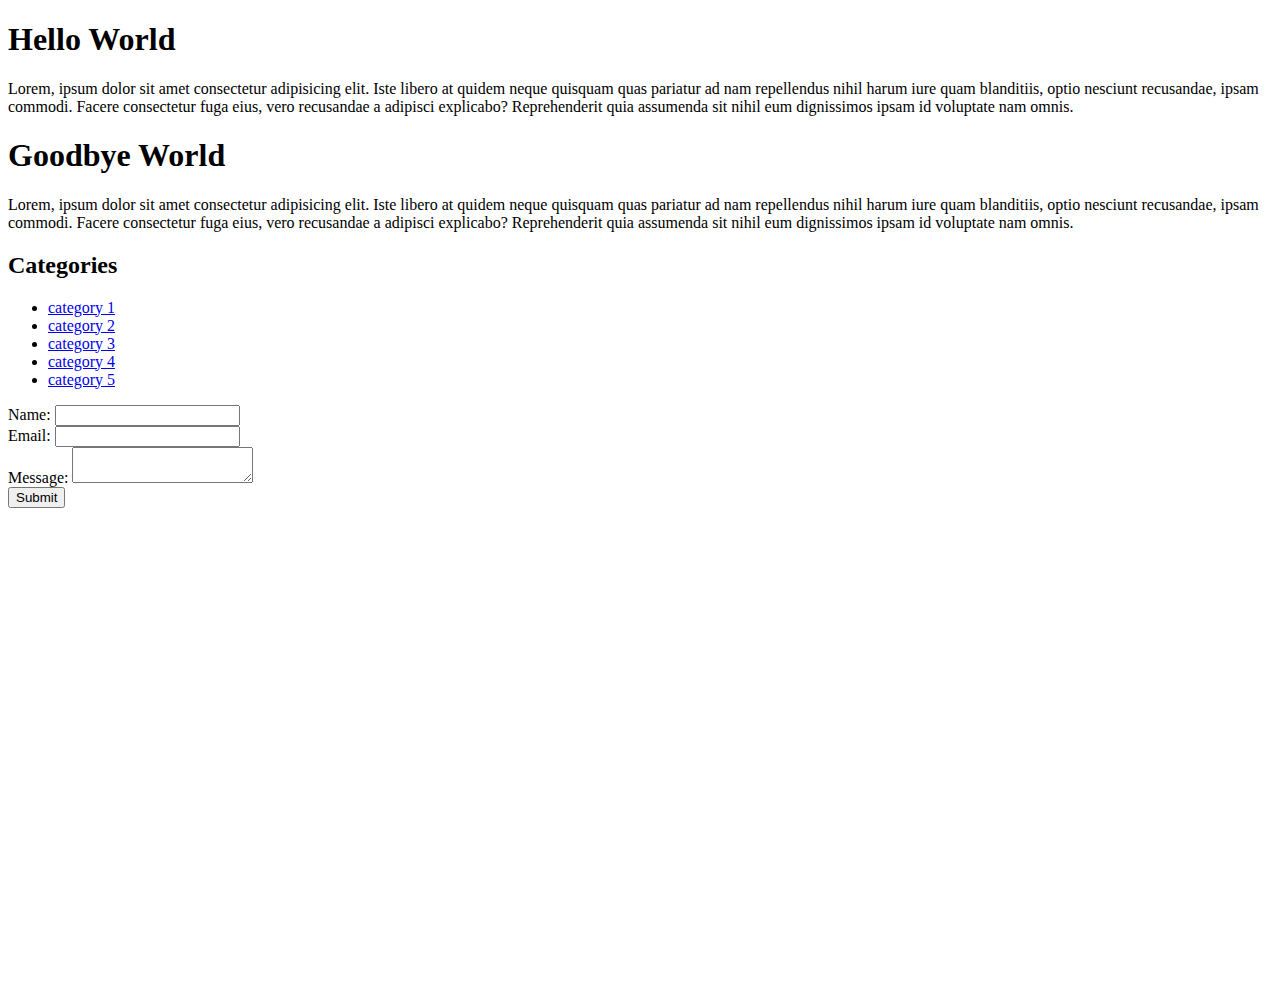
==== CSS cheat sheet/index.html @ c26e812f "initialize git repository" ====
<!DOCTYPE html>
<html lang="en">
  <head>
    <meta charset="UTF-8" />
    <meta http-equiv="X-UA-Compatible" content="IE=edge" />
    <meta name="viewport" content="width=device-width, initial-scale=1.0" />
    <title>CSS Cheat Sheet</title>
    <link rel="stylesheet" type="text/css" href="css/style.css" />
  </head>
  <body>
    <div class="container">
      <div class="box-1">
        <h1>Hello World</h1>
        <p>
          Lorem, ipsum dolor sit amet consectetur adipisicing elit. Iste libero
          at quidem neque quisquam quas pariatur ad nam repellendus nihil harum
          iure quam blanditiis, optio nesciunt recusandae, ipsam commodi. Facere
          consectetur fuga eius, vero recusandae a adipisci explicabo?
          Reprehenderit quia assumenda sit nihil eum dignissimos ipsam id
          voluptate nam omnis.
        </p>
      </div>
      <div class="box-2">
        <h1>Goodbye World</h1>
        <p>
          Lorem, ipsum dolor sit amet consectetur adipisicing elit. Iste libero
          at quidem neque quisquam quas pariatur ad nam repellendus nihil harum
          iure quam blanditiis, optio nesciunt recusandae, ipsam commodi. Facere
          consectetur fuga eius, vero recusandae a adipisci explicabo?
          Reprehenderit quia assumenda sit nihil eum dignissimos ipsam id
          voluptate nam omnis.
        </p>
      </div>
      <div class="categories">
        <h2>Categories</h2>
        <ul>
          <li><a href="#">category 1</a></li>
          <li><a href="#">category 2</a></li>
          <li><a href="#">category 3</a></li>
          <li><a href="#">category 4</a></li>
          <li><a href="#">category 5</a></li>
        </ul>
      </div>

      <form class="my-form">
        <div class="form-group">
          <label>Name: </label>
          <input type="text" name="name" />
        </div>
        <div class="form-group">
          <label>Email: </label>
          <input type="text" name="Email" />
        </div>
        <div class="form-group">
          <label>Message: </label>
          <textarea name="message"></textarea>
        </div>
        <input class="button" type="submit" value="Submit" name="" />
      </form>
    </div>
    <!-- ./container -->

    <div style="margin-top: 500px;"></div>
  </body>
</html>
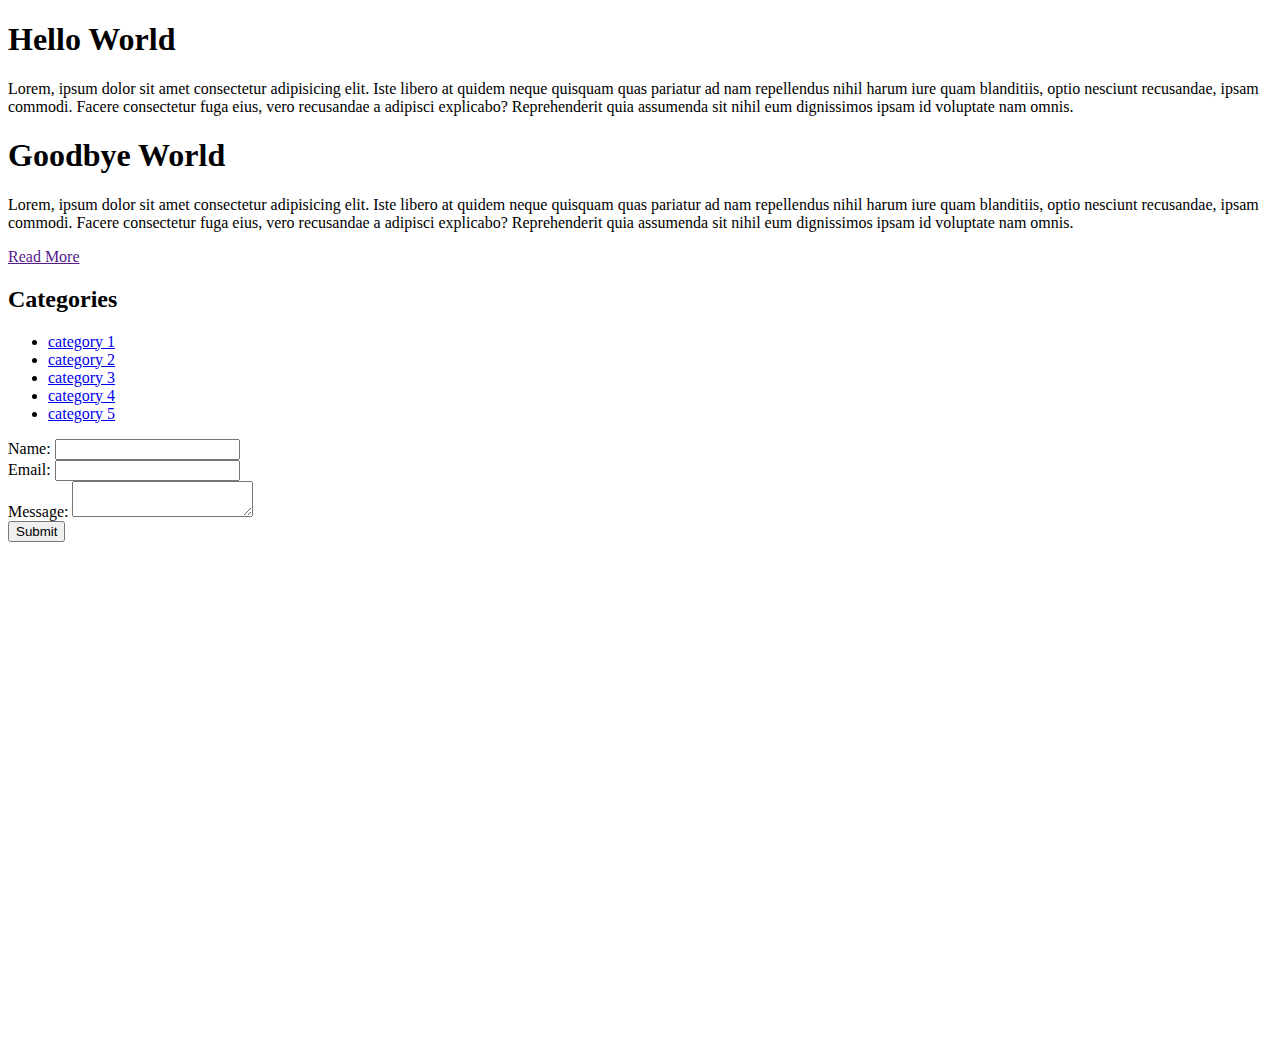
==== commit f0ff95d7: "made a second button called read more" ====
--- a/CSS cheat sheet/index.html
+++ b/CSS cheat sheet/index.html
@@ -30,6 +30,7 @@
           Reprehenderit quia assumenda sit nihil eum dignissimos ipsam id
           voluptate nam omnis.
         </p>
+        <a class="button" href="">Read More</a>
       </div>
       <div class="categories">
         <h2>Categories</h2>
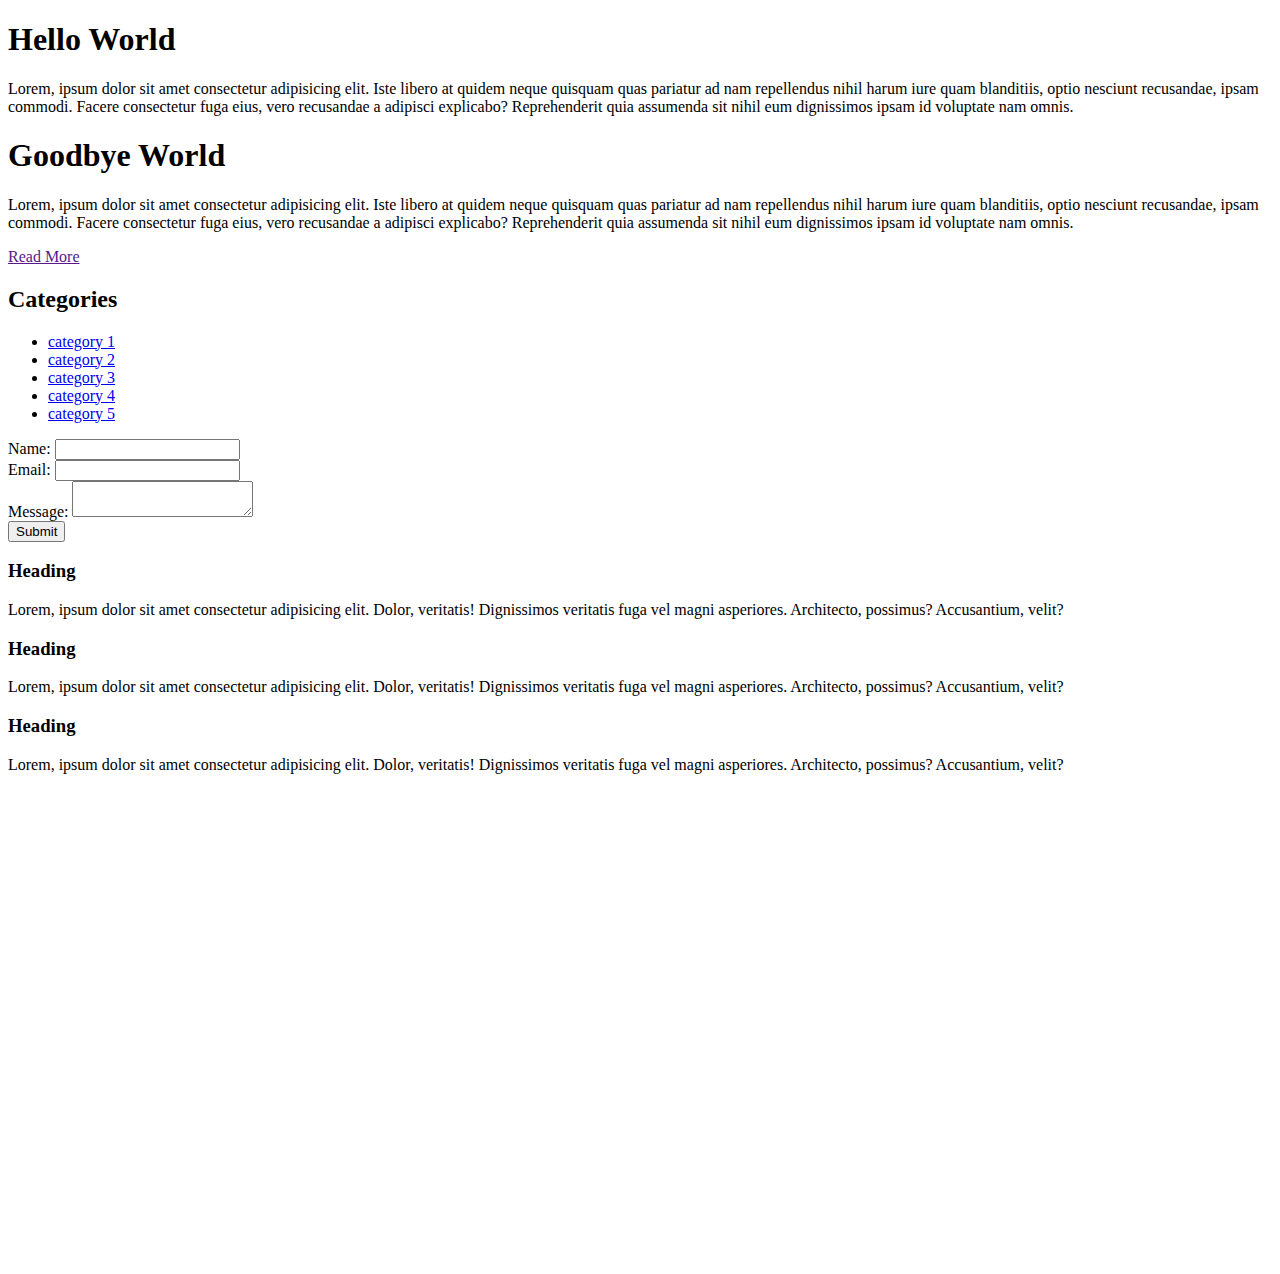
==== commit c45834a7: "working on alighnment and float, made a blockclass" ====
--- a/CSS cheat sheet/index.html
+++ b/CSS cheat sheet/index.html
@@ -58,9 +58,34 @@
         </div>
         <input class="button" type="submit" value="Submit" name="" />
       </form>
+
+      <div class="block">
+        <h3>Heading</h3>
+        <p>
+          Lorem, ipsum dolor sit amet consectetur adipisicing elit. Dolor,
+          veritatis! Dignissimos veritatis fuga vel magni asperiores.
+          Architecto, possimus? Accusantium, velit?
+        </p>
+      </div>
+      <div class="block">
+        <h3>Heading</h3>
+        <p>
+          Lorem, ipsum dolor sit amet consectetur adipisicing elit. Dolor,
+          veritatis! Dignissimos veritatis fuga vel magni asperiores.
+          Architecto, possimus? Accusantium, velit?
+        </p>
+      </div>
+      <div class="block">
+        <h3>Heading</h3>
+        <p>
+          Lorem, ipsum dolor sit amet consectetur adipisicing elit. Dolor,
+          veritatis! Dignissimos veritatis fuga vel magni asperiores.
+          Architecto, possimus? Accusantium, velit?
+        </p>
+      </div>
     </div>
     <!-- ./container -->
 
-    <div style="margin-top: 500px;"></div>
+    <div style="margin-top: 500px"></div>
   </body>
 </html>
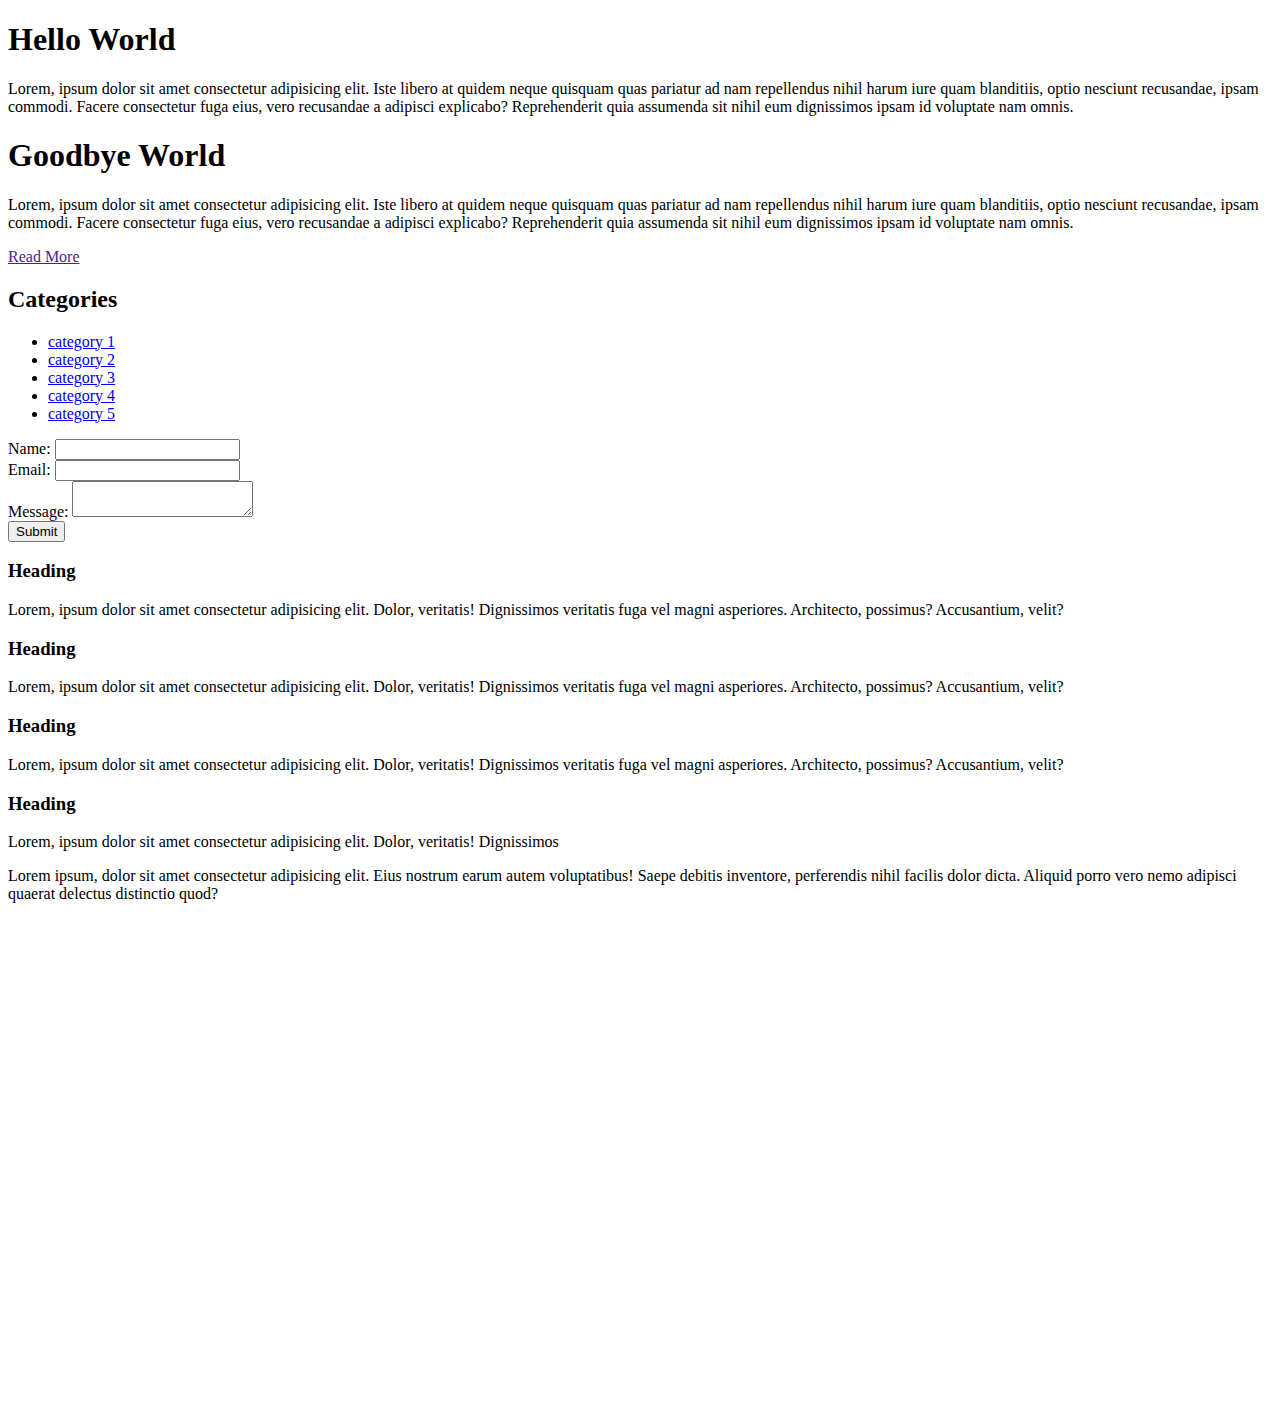
==== commit 46d51cef: "created 2 ID's, sidebar and main-block" ====
--- a/CSS cheat sheet/index.html
+++ b/CSS cheat sheet/index.html
@@ -83,6 +83,24 @@
           Architecto, possimus? Accusantium, velit?
         </p>
       </div>
+
+      <div class="clr"></div>
+
+      <div id="main-block">
+        <h3>Heading</h3>
+        <p>
+          Lorem, ipsum dolor sit amet consectetur adipisicing elit. Dolor,
+          veritatis! Dignissimos
+        </p>
+      </div>
+      <div id="sidebar">
+        <p>
+          Lorem ipsum, dolor sit amet consectetur adipisicing elit. Eius nostrum
+          earum autem voluptatibus! Saepe debitis inventore, perferendis nihil
+          facilis dolor dicta. Aliquid porro vero nemo adipisci quaerat delectus
+          distinctio quod?
+        </p>
+      </div>
     </div>
     <!-- ./container -->
 
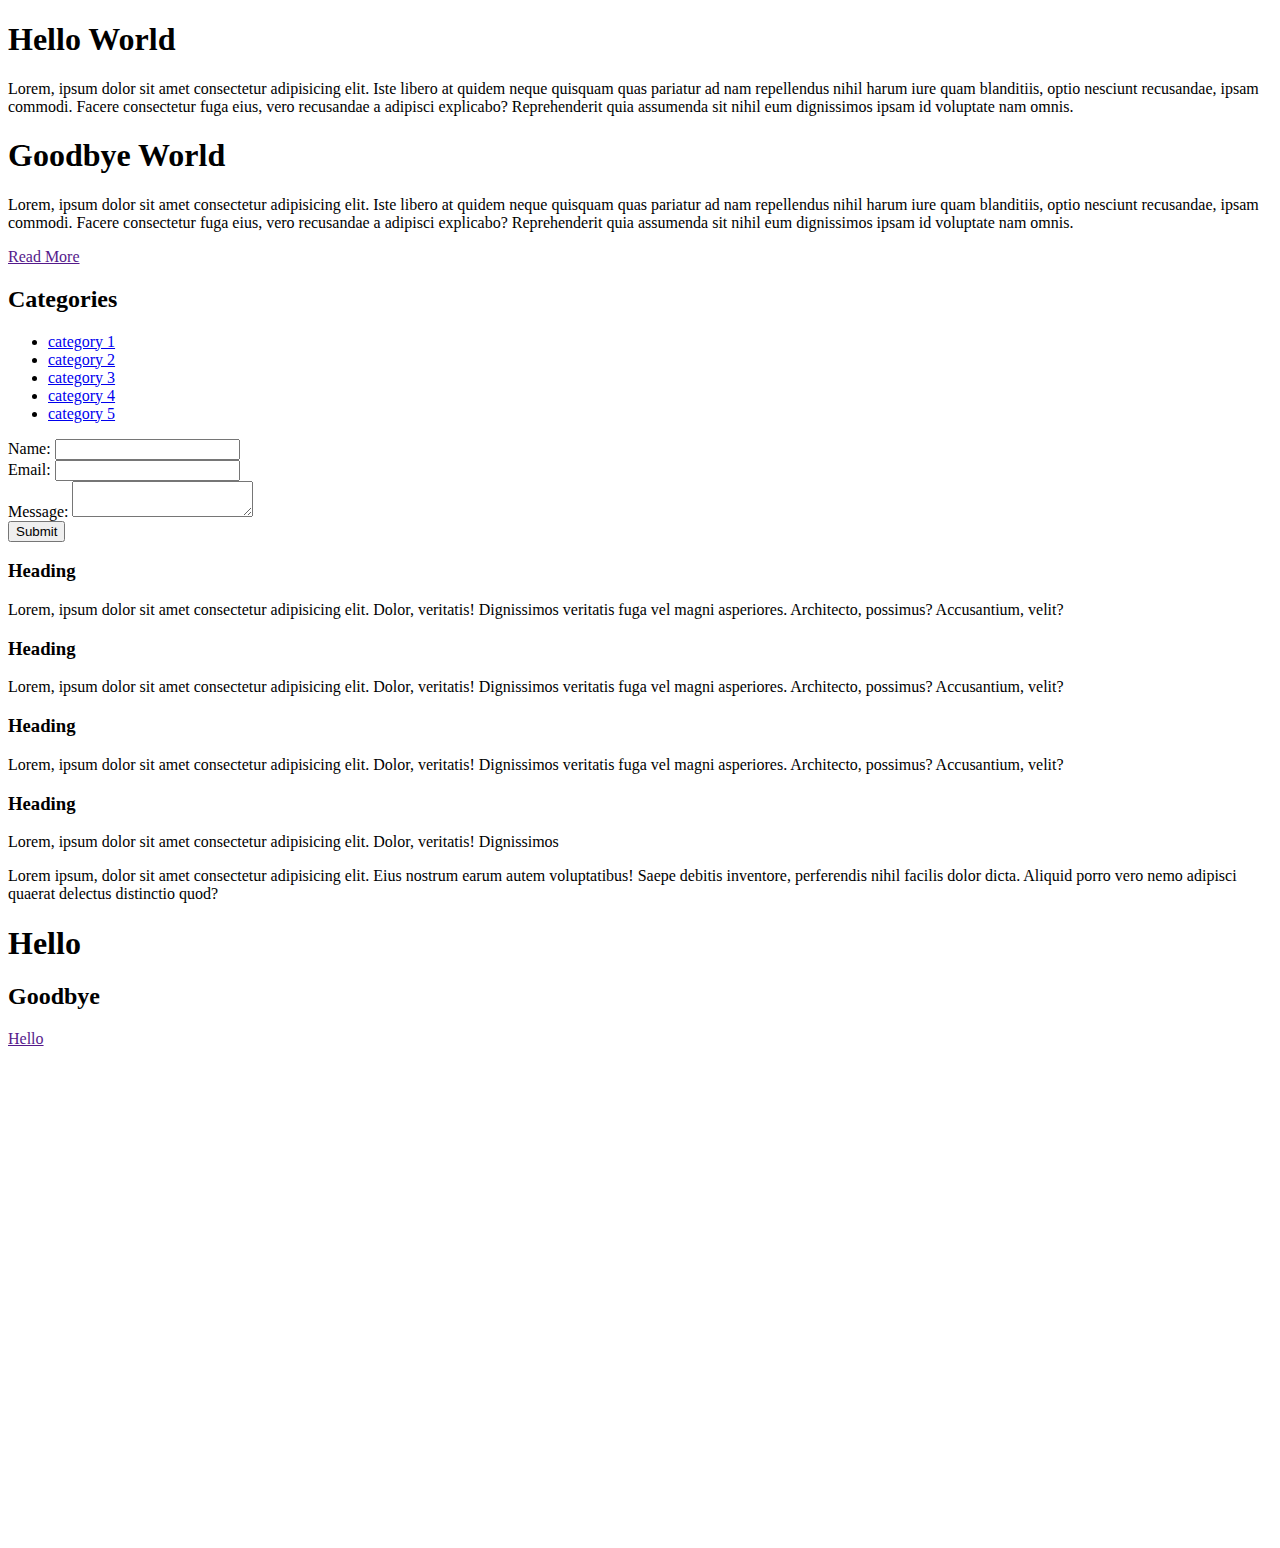
==== commit 58b33254: "learned how to use positon+floats to move elements" ====
--- a/CSS cheat sheet/index.html
+++ b/CSS cheat sheet/index.html
@@ -101,9 +101,17 @@
           distinctio quod?
         </p>
       </div>
+
+      <div class="clr"></div>
+
+      <div class="p-box">
+        <h1>Hello</h1>
+        <h2>Goodbye</h2>
+      </div>
     </div>
     <!-- ./container -->
 
+<a class="fix-me button" href="">Hello</a>
     <div style="margin-top: 500px"></div>
   </body>
 </html>
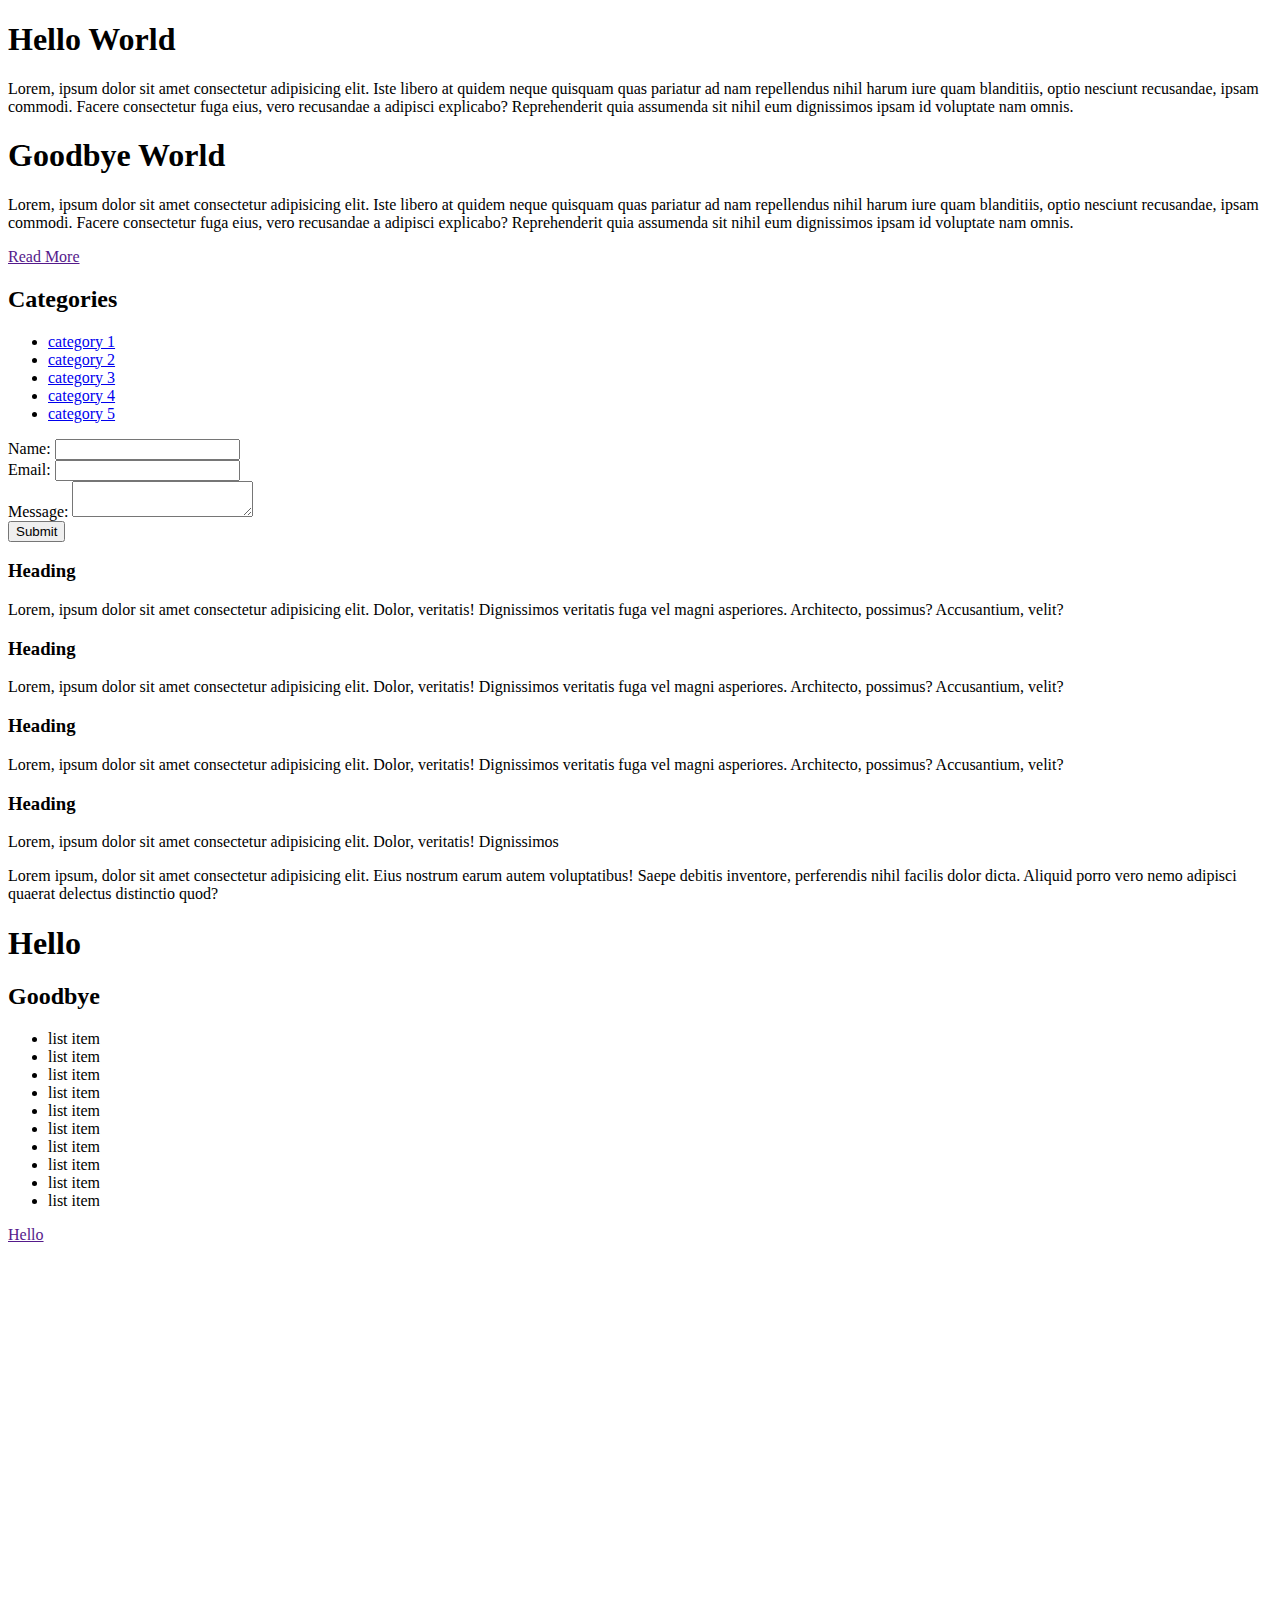
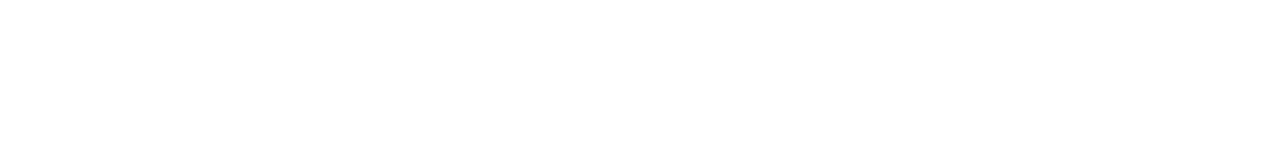
==== commit 2aa1a3d3: "made a <ul> class called my list, styled them" ====
--- a/CSS cheat sheet/index.html
+++ b/CSS cheat sheet/index.html
@@ -108,10 +108,22 @@
         <h1>Hello</h1>
         <h2>Goodbye</h2>
       </div>
+      <ul class="my-list">
+        <li>list item</li>
+        <li>list item</li>
+        <li>list item</li>
+        <li>list item</li>
+        <li>list item</li>
+        <li>list item</li>
+        <li>list item</li>
+        <li>list item</li>
+        <li>list item</li>
+        <li>list item</li>
+      </ul>
     </div>
     <!-- ./container -->
 
-<a class="fix-me button" href="">Hello</a>
+    <a class="fix-me button" href="">Hello</a>
     <div style="margin-top: 500px"></div>
   </body>
 </html>
